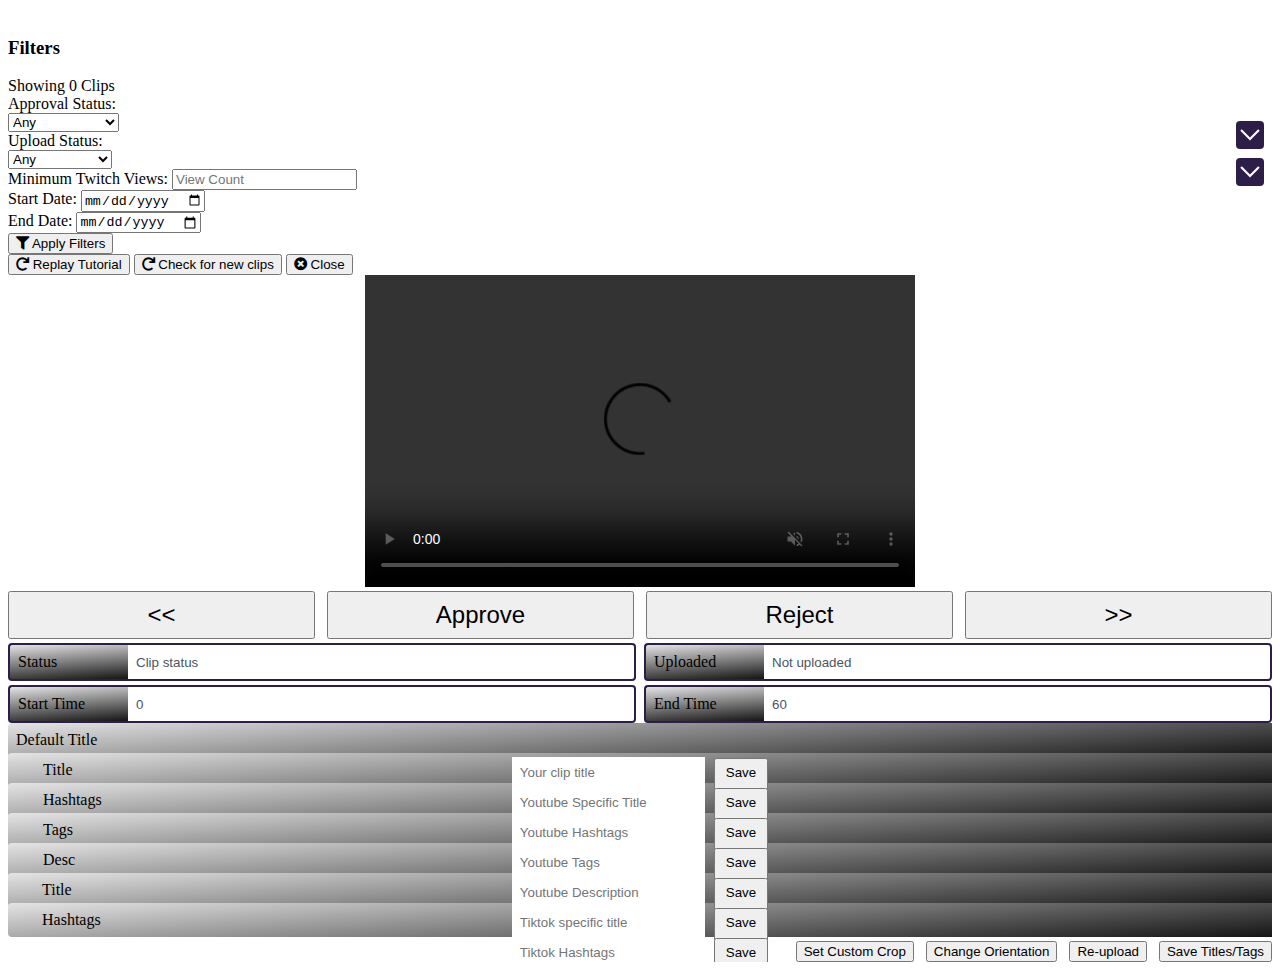
==== clips.html @ 288e6edd "Introducing Masks to Frontend" ====
<!DOCTYPE html>
<html lang="en">

<head>
  <meta charset="utf-8" />
  <meta name="viewport" content="width=device-width, initial-scale=1" />
  <title>Clipbot - Manage Clips</title>
  <meta name="description" content="Automatically upload your twitch clips to TikTok!" />
  <meta name="author" content="Roxkstar74" />
  <meta property="og:title" content="Clipbot" />
  <meta property="og:type" content="website" />
  <meta property="og:url" content="https://www.Clipbot.tv/" />
  <meta property="og:description" content="Automatically upload your twitch clips to TikTok!" />
  <meta property="og:image" content="image.png" />
  <!-- <link rel="icon" href="/favicon.ico">
      <link rel="icon" href="/favicon.svg" type="image/svg+xml">
      <link rel="apple-touch-icon" href="/apple-touch-icon.png"> -->

  <link rel="stylesheet" href="https://cdnjs.cloudflare.com/ajax/libs/font-awesome/5.15.4/css/all.min.css" />
  <link rel="stylesheet" href="clips.css" />
  <script src="https://cdn.jsdelivr.net/npm/sweetalert2@11"></script>
  <script src="safeswal.js"></script>
  <link rel="stylesheet" href="electron.css" />
  <link rel="stylesheet" href="tourguide.css" />
  <script src="authorization.js"></script>
  <script src="tourguide.min.js"></script>
  <script src="tour.js"></script>
  <script src="vertical-helper.js"></script>
  <script src="mask.js"></script>
  <script src="uploadClip.js"></script>
  <script src="clips.js"></script>
</head>

<body class="app">
  <aside class="sidebar" style='padding-top: 10px;'>
    <nav class="sidebar__menu" style='margin-top: 0px;'>
      <div>
        <h3 class="page__heading" id="title-side">Filters</h3>
        <span style='margin: 0; padding: 0; font-size: 16px'>Showing <span id="clip-amount"> 0 </span> Clips </span>
      </div>
      <form type="submit" id="filterform" class="sidebar__form" style='margin-top: 0px;'>
        <div id="filtersDiv" class="filters">
          <div class="form__group" id='approvalgroup'>
            <label for="approvalStatusFilter">Approval Status:</label>
            <div class="form__svg">
              <svg class="form__select-svg" xmlns="http://www.w3.org/2000/svg"
                xmlns:xlink="http://www.w3.org/1999/xlink" width="20px" height="20px" viewBox="0 0 38 22" version="1.1">
                <g stroke="none" stroke-width="1" fill="none" fill-rule="evenodd">
                  <g transform="translate(-539.000000, -199.000000)" fill="#ffffff" fill-rule="nonzero">
                    <g transform="translate(538.000000, 183.521208)">
                      <polygon id="Path-Copy"
                        transform="translate(20.000000, 18.384776) rotate(135.000000) translate(-20.000000, -18.384776) "
                        points="33 5.38477631 33 31.3847763 29 31.3847763 28.999 9.38379168 7 9.38477631 7 5.38477631" />
                    </g>
                  </g>
                </g>
              </svg>
              <select name="approved" id="approvalStatusFilter" class="form__select">
                <option value="">Any</option>
                <option value="true">Approved</option>
                <option value="false">Rejected</option>
                <option value="default">Auto-Approved</option>
                <option value="null">Not Reviewed</option>
                <option value="all">All Approved</option>
              </select>
            </div>
          </div>
          <div class="form__group" id='uploadedgroup'>
            <label for="uploaded">Upload Status:</label>
            <div class="form__svg">
              <svg class="form__select-svg" xmlns="http://www.w3.org/2000/svg"
                xmlns:xlink="http://www.w3.org/1999/xlink" width="20px" height="20px" viewBox="0 0 38 22" version="1.1">
                <g stroke="none" stroke-width="1" fill="none" fill-rule="evenodd">
                  <g transform="translate(-539.000000, -199.000000)" fill="#ffffff" fill-rule="nonzero">
                    <g transform="translate(538.000000, 183.521208)">
                      <polygon id="Path-Copy"
                        transform="translate(20.000000, 18.384776) rotate(135.000000) translate(-20.000000, -18.384776) "
                        points="33 5.38477631 33 31.3847763 29 31.3847763 28.999 9.38379168 7 9.38477631 7 5.38477631" />
                    </g>
                  </g>
                </g>
              </svg>
              <select name="uploaded" id="uploadedFilter" class="form__select">
                <option value="">Any</option>
                <option value="null">Not Uploaded</option>
                <option value="true">Uploaded</option>
              </select>
            </div>
          </div>
          <div class="form__group" id='viewcountgroup'>
            <label for="viewCount">Minimum Twitch Views:</label>
            <input name="minViewCount" id="viewCount" type="number" min="0" oninput="validity.valid||(value='');"
              placeholder="View Count" class="form__input" />
          </div>
          <div class="form__group" id='startdategroup'>
            <label for="startDate">Start Date:</label>
            <input name="startDate" id="startDate" type="date" placeholder="Start Date" class="form__input" />
          </div>
          <div class="form__group" id='enddategroup'>
            <label for="endDate">End Date:</label>
            <input name="endDate" id="endDate" type="date" placeholder="End Date" class="form__input" />
          </div>
        </div>
        <button class="sidebar__button" type="submit" id="applyFiltersButton" type="reset">
          <i class="fas fa-filter"></i>
          <span class="btn-text">Apply Filters</span>
        </button>
      </form>

      <button class="sidebar__button" id="tutorial" type="reset">
        <i class="fas fa-redo"></i>
        <span class="btn-text">Replay Tutorial</span>
      </button>
      <button class="sidebar__button" id="loadClips" type="reset">
        <i class="fas fa-redo"></i>
        <span class="btn-text">Check for new clips</span>
      </button>
      <button class="sidebar__button" id="close" type="reset">
        <i class="fas fa-times-circle"></i>
        <span class="btn-text">Close</span>
      </button>
    </nav>

  </aside>
  <div class="container" id='clipscontainer'>
    <div style="text-align: center;">
      <video id='currentclip' src="images/noMoClips.mp4" autoplay loop muted controls width="550px"
        height="312px"></video>
      <div class="morebuttons" id="clipsbuttons">
        <div class="video-buttons">
          <button class="btn video-button" id="prev" type="reset">
            &lt;&lt;
          </button>
          <button class="btn video-button status" id="approve" type="reset">
            Approve
          </button>

          <button class="btn video-button status" id="reject" type="reset">
            Reject
          </button>
          <button class="btn video-button" id="next" type="reset">
            &gt;&gt;
          </button>
        </div>
      </div>
      <div id="clipDetails" class="clipDetails">
        <div class="clip-status" id='approvaldiv'>
          <div class="clip-status-label">
            <span class="status-text">Status</span>
          </div>
          <input id="approvalStatus" type="text" class="clip-status-input halfClipStatus" disabled value="Clip status" />
        </div>
        <div class="clip-status" id='uploadeddiv'>
          <div class="clip-status-label">
            <span class="status-text">Uploaded</span>
          </div>
          <input id="uploadedStatus" type="text" class="clip-status-input halfClipStatus" disabled value="Not uploaded" />
        </div>
      </div>
      <div id='trimDiv' class="clipDetails">
        <div class="clip-status" id='startTimeDiv'>
          <div class="clip-status-label">
            <span class="status-text">Start Time</span>
          </div>
          <input id="startTime" type="number" class="clip-status-input halfClipStatus" value="0" />
        </div>
        <div class="clip-status" id='endTimeDiv'>
          <div class="clip-status-label">
            <span class="status-text">End Time</span>
          </div>
          <input id="endTime" type="number" class="clip-status-input halfClipStatus" value="60" />
        </div>
      </div>
      <div class="form-group clipTextContainer" id="title-form">
        <div class="form__group cliptitle clipText">
          <div class="clip-status-label">
            <span class="status-text">Default Title</span>
          </div>
          <input type="text" name="title" oninput="validity.valid||(value='');" id="title" placeholder="Your clip title"
            class="form__input" />
          <button class="btn save clipTextbtn" id="title-button">Save</button>
        </div>
        <div class="form__group cliptitle clipText">
          <div class="clip-status-label">
            <span class="status-text"><img src='images/youtube.svg' class="youtubeLogo"></img> Title</span>
          </div>
          <input type="text" name="youtubeTitle" oninput="validity.valid||(value='');" id="youtubeTitle"
            placeholder="Youtube Specific Title" class="form__input" />
          <button class="btn save clipTextbtn" id="youtubeTitle-button">Save</button>
        </div>
        <div class="form__group cliptitle clipText">
          <div class="clip-status-label">
            <span class="status-text"><img src='images/youtube.svg' class="youtubeLogo"></img> Hashtags</span>
          </div>
          <input type="text" name="youtubeHashtags" oninput="validity.valid||(value='');" id="youtubeHashtags"
            placeholder="Youtube Hashtags" class="form__input" />
          <button class="btn save clipTextbtn" id="youtubeHashtags-button">Save</button>
        </div>
        <div class="form__group cliptitle clipText">
          <div class="clip-status-label">
            <span class="status-text"><img src='images/youtube.svg' class="youtubeLogo"></img> Tags</span>
          </div>
          <input type="text" name="youtubeTags" oninput="validity.valid||(value='');" id="youtubeTags"
            placeholder="Youtube Tags" class="form__input" />
          <button class="btn save clipTextbtn" id="youtubeTags-button">Save</button>
        </div>
        <div class="form__group cliptitle clipText">
          <div class="clip-status-label">
            <span class="status-text"><img src='images/youtube.svg' class="youtubeLogo"></img> Desc</span>
          </div>
          <input type="text" name="youtubeDescription" oninput="validity.valid||(value='');" id="youtubeDescription"
            placeholder="Youtube Description" class="form__input" />
          <button class="btn save clipTextbtn" id="youtubeDescription-button">Save</button>
        </div>
        <div class="form__group cliptitle clipText">
          <div class="clip-status-label">
            <span class="status-text"><img src='images/tiktaktwo.png' class="tiktokLogo"></img> Title</span>
          </div>
          <input type="text" name="tiktokTitle" oninput="validity.valid||(value='');" id="tiktokTitle"
            placeholder="Tiktok specific title" class="form__input" />
          <button class="btn save clipTextbtn" id="tiktokTitle-button">Save</button>
        </div>
        <div class="form__group cliptitle clipText">
          <div class="clip-status-label">
            <span class="status-text"><img src='images/tiktaktwo.png' class="tiktokLogo"></img> Hashtags</span>
          </div>
          <input type="text" name="tiktokHashtags" oninput="validity.valid||(value='');" id="tiktokHashtags"
            placeholder="Tiktok Hashtags" class="form__input" />
          <button class="btn save clipTextbtn" id="tiktokHashtags-button">Save</button>
        </div>
      </div>

      <div class="morebuttons" id="clipsbuttons">

        <div class="crop-buttons">
          <button class="btn" id="customCrop" type="reset">
            Set Custom Crop
          </button>
          <button class="btn" id="customOrientation" type="reset">
            Change Orientation
          </button>
          <button class="btn" id="reupload" type="reset">
            Re-upload
          </button>
          <button class="btn" id="saveAll" type="reset">
            Save Titles/Tags
          </button>
        </div>
      </div>
    </div>
  </div>
  <script src="script.js"></script>
</body>

</html>
---- clips.css ----
.form__svg {
  position: relative;
  display: flex;
  align-self: center;
}
.form__select-svg {
  color: #fff;
  background-color: #2d1d49;
  position: absolute;
  top: 0;
  right: 0;
  margin: 0.5rem;
  pointer-events: none;
  padding: 4px;
  border-radius: 4px;
}
#title-form {
  margin: 0;
}
#title-form input {
  margin: 0;
  padding: 1rem 2rem;
}

.app {
 overflow-y: auto; 
}

.clipTextContainer {
  flex-direction: column;
}

#GuidedTourIconSet {
  display: none;
}

#clipscontainer {
  overflow-y: auto;
  height: auto;
}

.btn.video-button {
  padding: 8px;
}

.clipDetails {
  width: 100%;
  display: flex;
  justify-content: space-between;
  gap: 8px;
}

.clipText {
  height: 30px;
}

.clipText.cliptitle {
  align-items: center;
}

#clipsbuttons {
  gap: 5px;
}

#title-form > .cliptitle > input{
  padding: 8px;
}

.clipTextbtn.btn {
  padding: 10px;
  padding-top: 5px;
  margin-left: 5px;
}

.clip-status {
  margin-top: 4px;
  display: flex;
  justify-content: center;
  align-items: center;
  align-items: stretch;
  width: 100%;
  position: relative;
}

.cliptitle > .clip-status-label {
  border: none;
}


.cliptitle > input {
  border: none;
  border-radius: 0;
}

.form__group.cliptitle.clipText {
  align-items: stretch;
}


.clip-status-label {
  display: flex;
  background: rgb(228, 228, 228);
  background: linear-gradient(
    176deg,
    rgba(228, 228, 228, 1) 0%,
    rgba(21, 21, 22, 1) 100%
  );
  padding: 4px;
  border-top-left-radius: 4px;
  border-bottom-left-radius: 4px;
  border: 2px solid #2d1d49;
  border-right: none;
  border-bottom: 2px solid #2d1d49;
  white-space: nowrap;
  align-items: center;
  justify-content: left;
  min-width: 110px;
}

.youtubeLogo {
  width: 22px;
  height: 16px;
  margin-right: 5px;
}

.tiktokLogo {
  width: 16px;
  height: 16px;
  margin-right: 5px;
  margin-left: 5px;
}

.status-text {
  display: flex;
  align-items: center;
  border-radius: 4px;
  padding: 4px;
}
.clip-status-input {
  flex-shrink: 1;
  flex-grow: 1;
  flex: 1 1 auto;
  border-top-right-radius: 4px;
  border-bottom-right-radius: 4px;
  padding: 8px;
}
*/ .btn.save {
  margin-left: 8px;
}

.morebuttons {
  width: 100%;
  display: flex;
  flex-direction: column;
  gap: 80px;
  justify-items: center;
}

.video-buttons {
  display: flex;
  gap: 12px;
}

.crop-buttons {
  justify-content: flex-end;
  gap: 12px;
  display: flex;
  margin-top: 8px;
}

.video-button {
  width: 100%;
  font-size: 1.5rem;
}

.clip-status-input:disabled, .halfClipStatus {
  background: #fff;
  border: 2px solid #2d1d49;
  border-left: none;
  border-bottom: 2px solid #2d1d49;

  color: #4b5563;
}

.input-hidden {
  position: absolute;
  left: -9999px;
}

input[type=radio]:checked + label>img {
  /* border: 3px solid #090; */
  box-shadow: 0px 0px 3px 6px #090;
}

/* Stuff after this is only to make things more pretty */
input[type=radio] + label>img {
  border: 1px dashed #444;
  /* width: 150px; */
  height: 300px;
  transition: 500ms all;
}

.radio-label {
  display: flex;
  flex-direction: column;
  gap: 8px;
}

#cropTypeDiv {
  display: flex;
  flex-direction: column;
  justify-content: space-around;
  margin-bottom: 10px;
}

#cropSelectorDiv, #cropPreviewDiv {
  margin-top: 10px;
  display: flex;
  flex-direction: row;
  justify-content: center;
}

.crop-selector {
  height: 40px;
  border-radius: 10px;
  font-size: large;
  font-weight: bold;
}

/* Control the size of the Crop Preview*/
div#cropPreviewDiv > .crop-preview {
  width: 50%
}
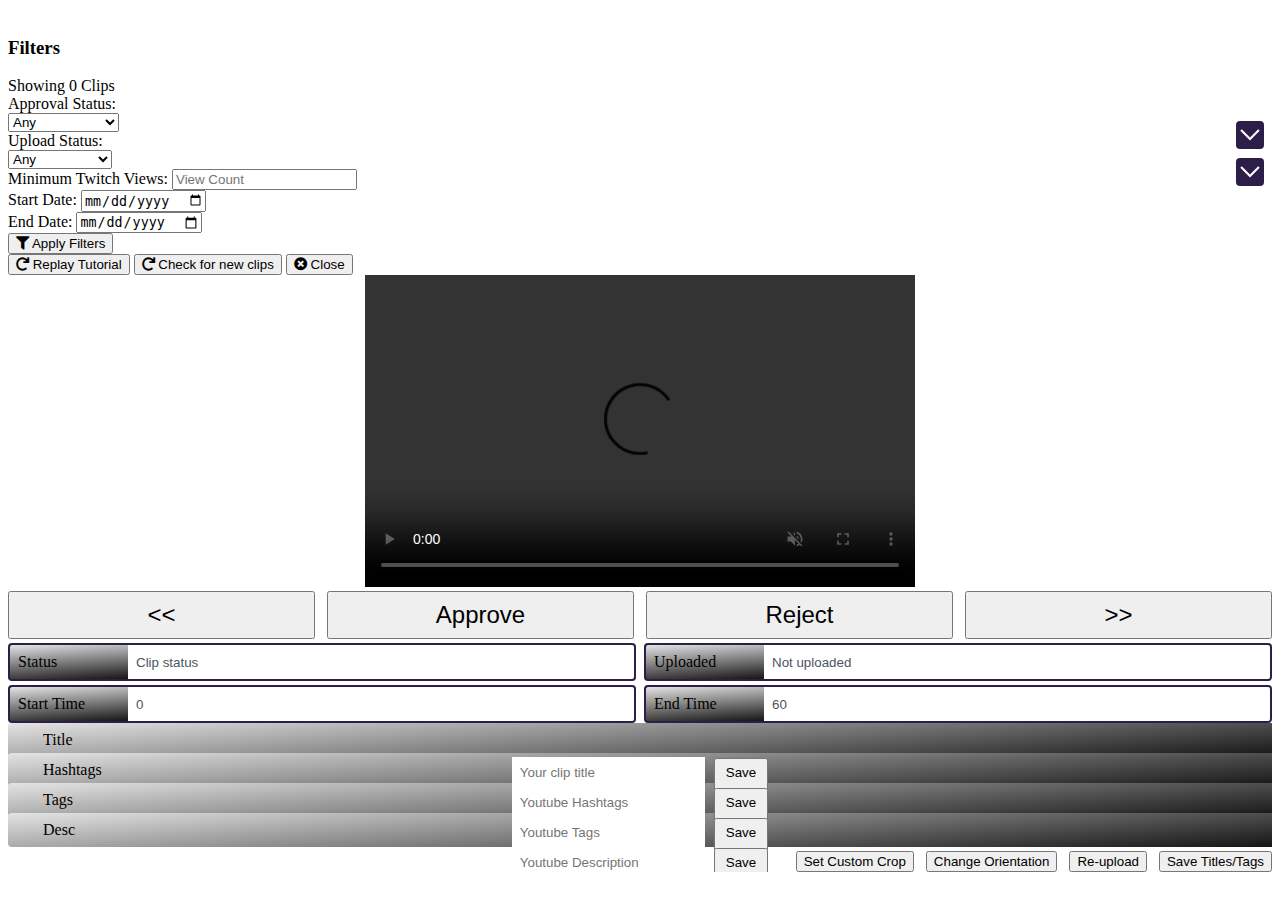
==== commit 28cfc774: "Introducing Masks to Frontend" ====
--- a/clips.html
+++ b/clips.html
@@ -174,13 +174,13 @@
       <div class="form-group clipTextContainer" id="title-form">
         <div class="form__group cliptitle clipText">
           <div class="clip-status-label">
-            <span class="status-text">Default Title</span>
+            <span class="status-text"><img src='images/youtube.svg' class="youtubeLogo"></img> Title</span>
           </div>
           <input type="text" name="title" oninput="validity.valid||(value='');" id="title" placeholder="Your clip title"
             class="form__input" />
           <button class="btn save clipTextbtn" id="title-button">Save</button>
         </div>
-        <div class="form__group cliptitle clipText">
+        <div class="form__group cliptitle clipText tiktokSucks">
           <div class="clip-status-label">
             <span class="status-text"><img src='images/youtube.svg' class="youtubeLogo"></img> Title</span>
           </div>
@@ -212,7 +212,7 @@
             placeholder="Youtube Description" class="form__input" />
           <button class="btn save clipTextbtn" id="youtubeDescription-button">Save</button>
         </div>
-        <div class="form__group cliptitle clipText">
+        <div class="form__group cliptitle clipText tiktokSucks">
           <div class="clip-status-label">
             <span class="status-text"><img src='images/tiktaktwo.png' class="tiktokLogo"></img> Title</span>
           </div>
@@ -220,7 +220,7 @@
             placeholder="Tiktok specific title" class="form__input" />
           <button class="btn save clipTextbtn" id="tiktokTitle-button">Save</button>
         </div>
-        <div class="form__group cliptitle clipText">
+        <div class="form__group cliptitle clipText tiktokSucks">
           <div class="clip-status-label">
             <span class="status-text"><img src='images/tiktaktwo.png' class="tiktokLogo"></img> Hashtags</span>
           </div>
--- a/clips.css
+++ b/clips.css
@@ -192,12 +192,21 @@
   box-shadow: 0px 0px 3px 6px #090;
 }
 
+.tiktokSucks {
+  display: none !important;
+}
+
 /* Stuff after this is only to make things more pretty */
 input[type=radio] + label>img {
   border: 1px dashed #444;
-  /* width: 150px; */
-  height: 300px;
+  width: 125px;
+  height: 222px;
   transition: 500ms all;
+}
+
+input[type=radio] + label {
+  width: 125px;
+  font-size: medium;
 }
 
 .radio-label {
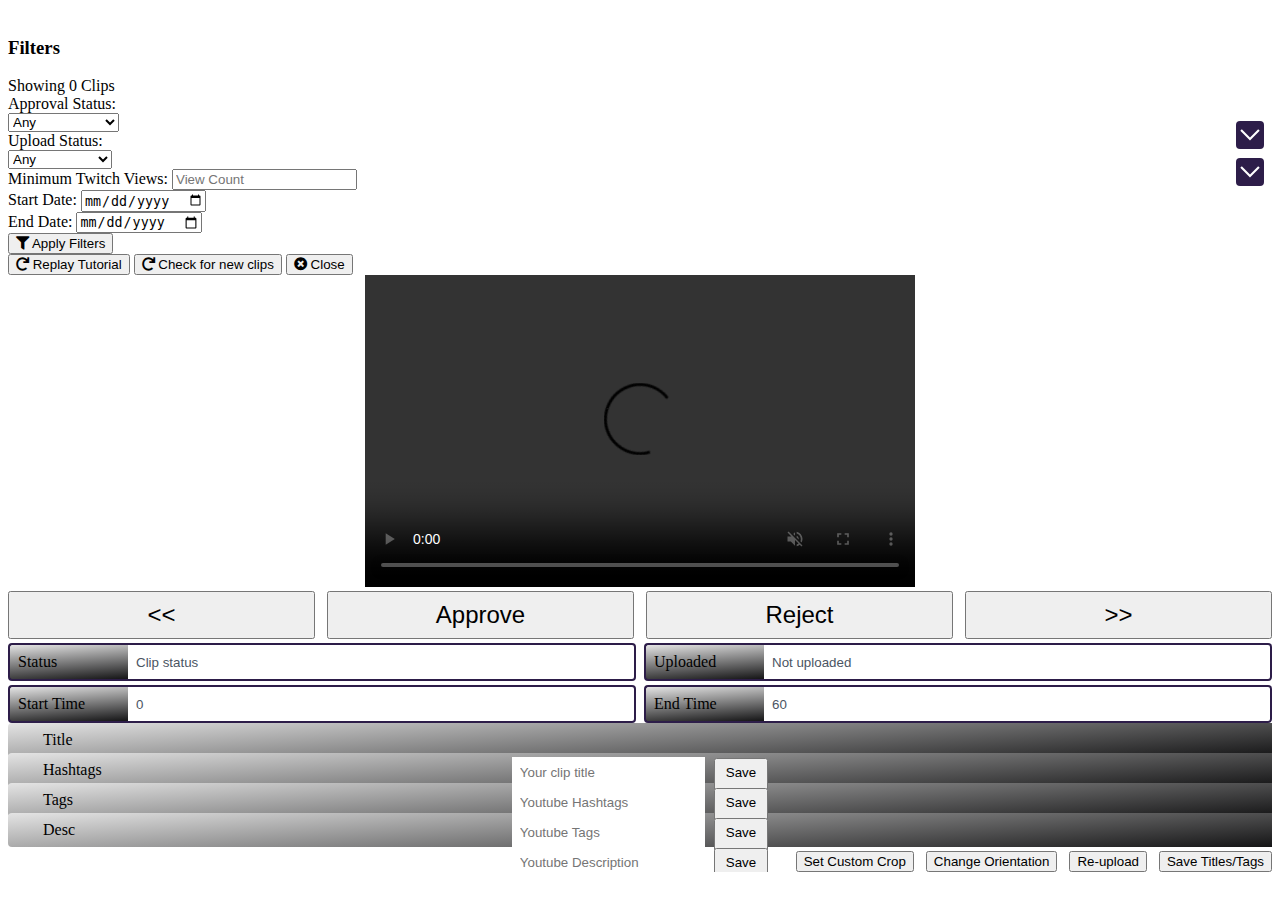
==== commit 1d087cb0: "Fixing masks" ====
--- a/clips.html
+++ b/clips.html
@@ -18,6 +18,7 @@
 
   <link rel="stylesheet" href="https://cdnjs.cloudflare.com/ajax/libs/font-awesome/5.15.4/css/all.min.css" />
   <link rel="stylesheet" href="clips.css" />
+  <link rel="stylesheet" href="mask.css" />
   <script src="https://cdn.jsdelivr.net/npm/sweetalert2@11"></script>
   <script src="safeswal.js"></script>
   <link rel="stylesheet" href="electron.css" />
--- a/mask.css
+++ b/mask.css
@@ -0,0 +1,26 @@
+/* Control the size of the Mask Preview*/
+div#maskPreviewDiv > .mask-preview {
+    width: 100%;
+}
+
+/* Mask & Crop Selector Dropdowns */
+.mask-selector {
+    height: 40px;
+    border-radius: 10px;
+    font-size: large;
+    font-weight: bold;
+}
+
+#maskPreviewDiv, #maskSelectorDiv {
+    margin-top: 10px;
+    display: flex;
+    flex-direction: row;
+    justify-content: center;
+}
+
+#maskTypeDiv {
+    display: flex;
+    flex-direction: column;
+    justify-content: space-around;
+    margin-bottom: 10px;
+}